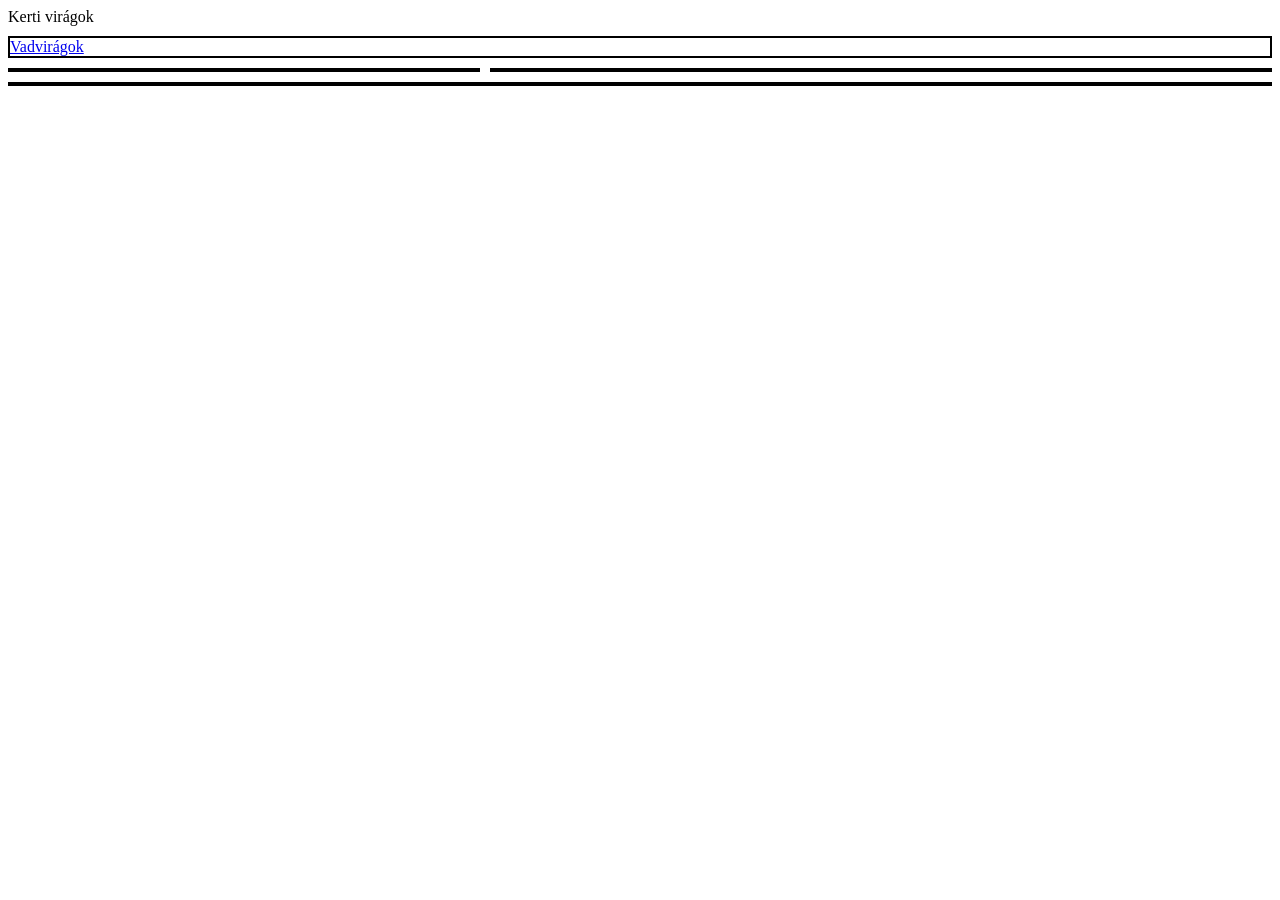
==== index.html @ 50e12bfa "link" ====
<!DOCTYPE html>
<html lang="hu">
<head>
    <meta charset="UTF-8">
    <meta name="viewport" content="width=device-width, initial-scale=1.0">
    <title>MI?</title>
    <link rel="stylesheet" href="github.css">
</head>
<body>
    <main>
        <header>Kerti virágok</header>
        <nav><a href="vanda.html">Vadvirágok</a></nav>
        <aside></aside>
        <article></article>
        <footer></footer>
    </main>
</body>
</html>
---- github.css ----
main {
    display:grid;
    grid-gap: 10px;  
    grid-template-areas:"h h h"
                        "n n n"
                        "as ar ar"
                        "f f f";
  
}
nav {
    grid-area: n;
    border: 2px solid rgb(0, 0, 0);
}
aside {
    grid-area: as;
    border: 2px solid rgb(0, 0, 0);
}
article {
    grid-area: ar;
    border: 2px solid rgb(0, 0, 0);
}
footer {
    grid-area: f;
    border: 2px solid rgb(0, 0, 0);
}

@media (max-width: 600px) {
  .kiskepekkeret {
    grid-template-columns: repeat(2, 1fr);
  }
}
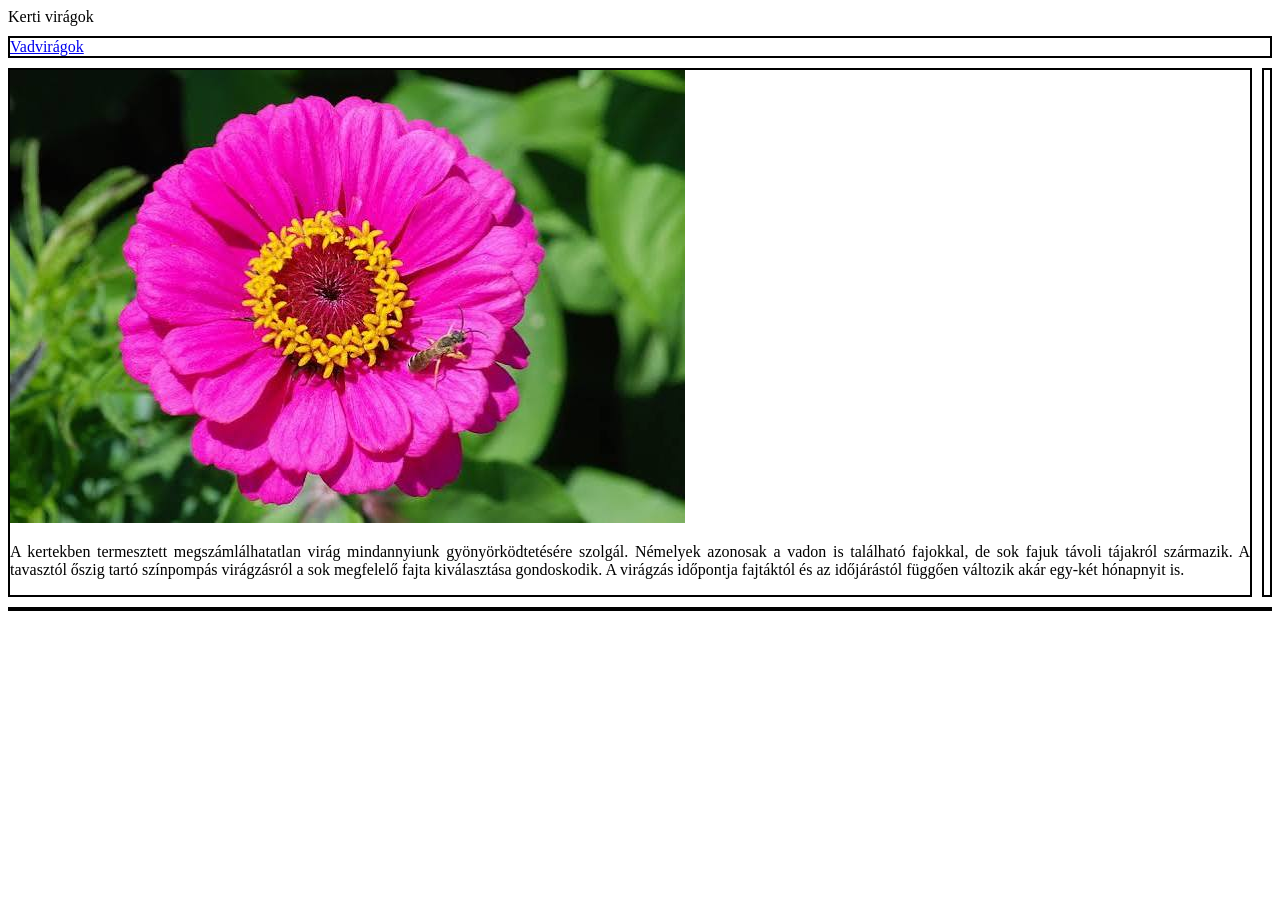
==== commit 10aae3bd: "kephtml" ====
--- a/index.html
+++ b/index.html
@@ -10,7 +10,11 @@
     <main>
         <header>Kerti virágok</header>
         <nav><a href="vanda.html">Vadvirágok</a></nav>
-        <aside></aside>
+        <aside>
+            <img src="kepek/images.jpg" alt="pompás rézvirág (Zinnia elegans)">
+            <p class="virag">A kertekben termesztett megszámlálhatatlan virág mindannyiunk gyönyörködtetésére szolgál. Némelyek azonosak a vadon is található fajokkal, de sok fajuk távoli tájakról származik. A tavasztól őszig tartó színpompás virágzásról a sok megfelelő fajta kiválasztása gondoskodik.
+            A virágzás időpontja fajtáktól és az időjárástól függően változik akár egy-két hónapnyit is.</p>
+        </aside>
         <article></article>
         <footer></footer>
     </main>
--- a/github.css
+++ b/github.css
@@ -15,6 +15,9 @@
     grid-area: as;
     border: 2px solid rgb(0, 0, 0);
 }
+.virag {
+    text-align: justify;
+}
 article {
     grid-area: ar;
     border: 2px solid rgb(0, 0, 0);
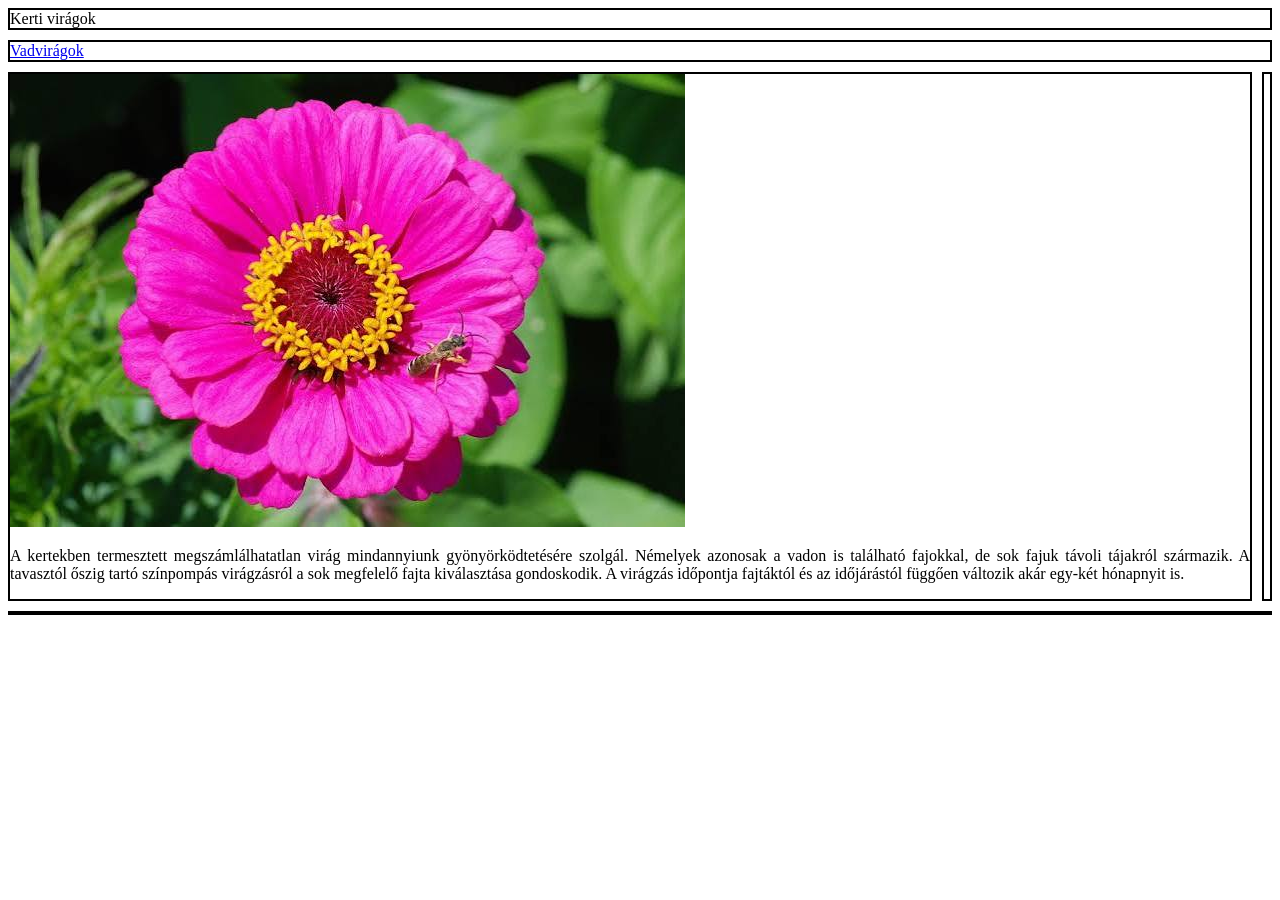
==== commit 56ffd483: "css" ====
--- a/index.html
+++ b/index.html
@@ -3,7 +3,7 @@
 <head>
     <meta charset="UTF-8">
     <meta name="viewport" content="width=device-width, initial-scale=1.0">
-    <title>MI?</title>
+    <title>Kerti virágok</title>
     <link rel="stylesheet" href="github.css">
 </head>
 <body>
--- a/github.css
+++ b/github.css
@@ -6,6 +6,10 @@
                         "as ar ar"
                         "f f f";
   
+}
+header {
+    grid-area: h;
+    border: 2px solid rgb(0, 0, 0);
 }
 nav {
     grid-area: n;
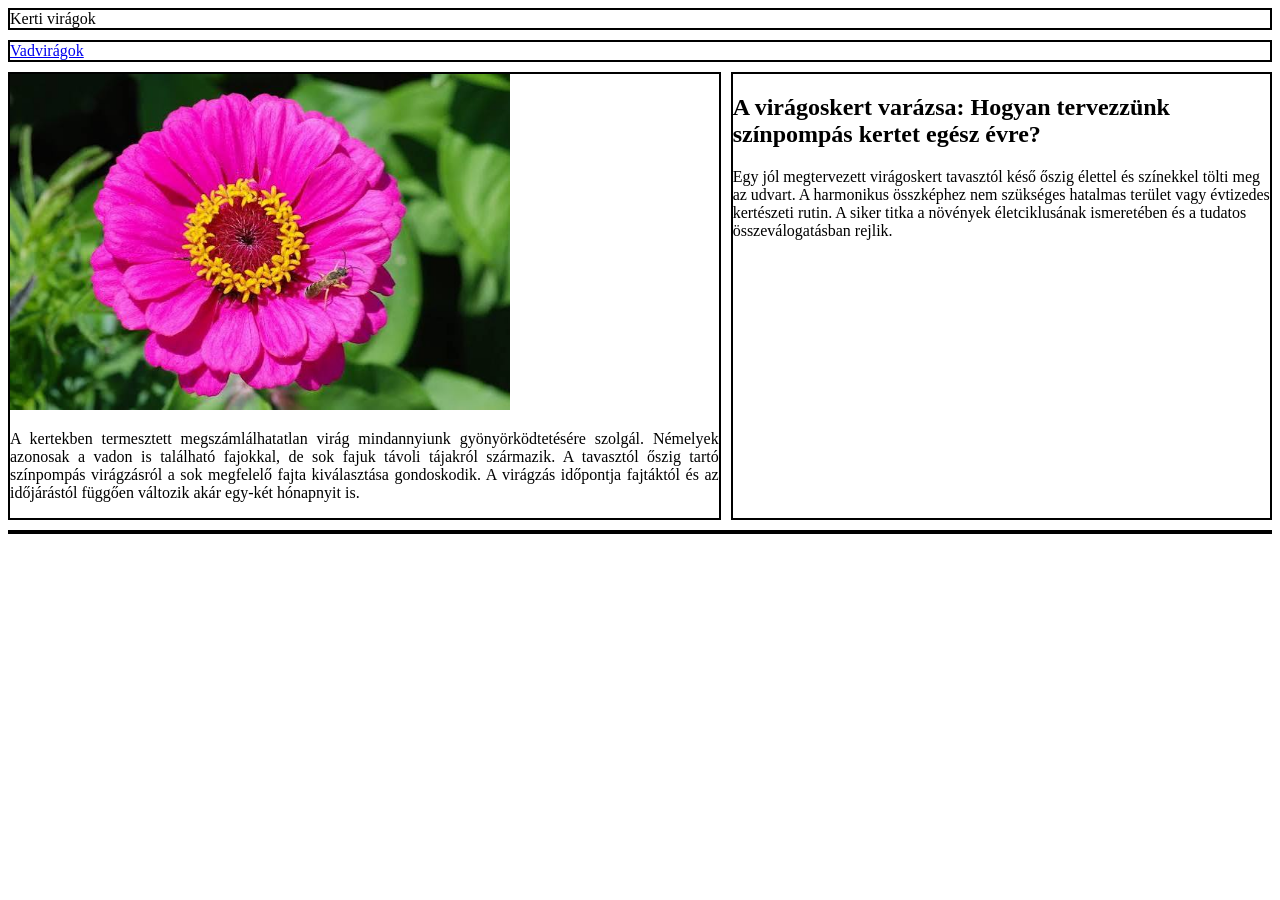
==== commit 1a5e49c1: "szoveg" ====
--- a/index.html
+++ b/index.html
@@ -11,11 +11,12 @@
         <header>Kerti virágok</header>
         <nav><a href="vanda.html">Vadvirágok</a></nav>
         <aside>
-            <img src="kepek/images.jpg" alt="pompás rézvirág (Zinnia elegans)">
+            <img class="kep" src="kepek/images.jpg" alt="pompás rézvirág (Zinnia elegans)">
             <p class="virag">A kertekben termesztett megszámlálhatatlan virág mindannyiunk gyönyörködtetésére szolgál. Némelyek azonosak a vadon is található fajokkal, de sok fajuk távoli tájakról származik. A tavasztól őszig tartó színpompás virágzásról a sok megfelelő fajta kiválasztása gondoskodik.
             A virágzás időpontja fajtáktól és az időjárástól függően változik akár egy-két hónapnyit is.</p>
         </aside>
-        <article></article>
+        <article><h1>A virágoskert varázsa: Hogyan tervezzünk színpompás kertet egész évre?</h1>
+        <p>Egy jól megtervezett virágoskert tavasztól késő őszig élettel és színekkel tölti meg az udvart. A harmonikus összképhez nem szükséges hatalmas terület vagy évtizedes kertészeti rutin. A siker titka a növények életciklusának ismeretében és a tudatos összeválogatásban rejlik.</p></article>
         <footer></footer>
     </main>
 </body>
--- a/github.css
+++ b/github.css
@@ -19,6 +19,9 @@
     grid-area: as;
     border: 2px solid rgb(0, 0, 0);
 }
+.kep {
+    width: 500px;
+}
 .virag {
     text-align: justify;
 }
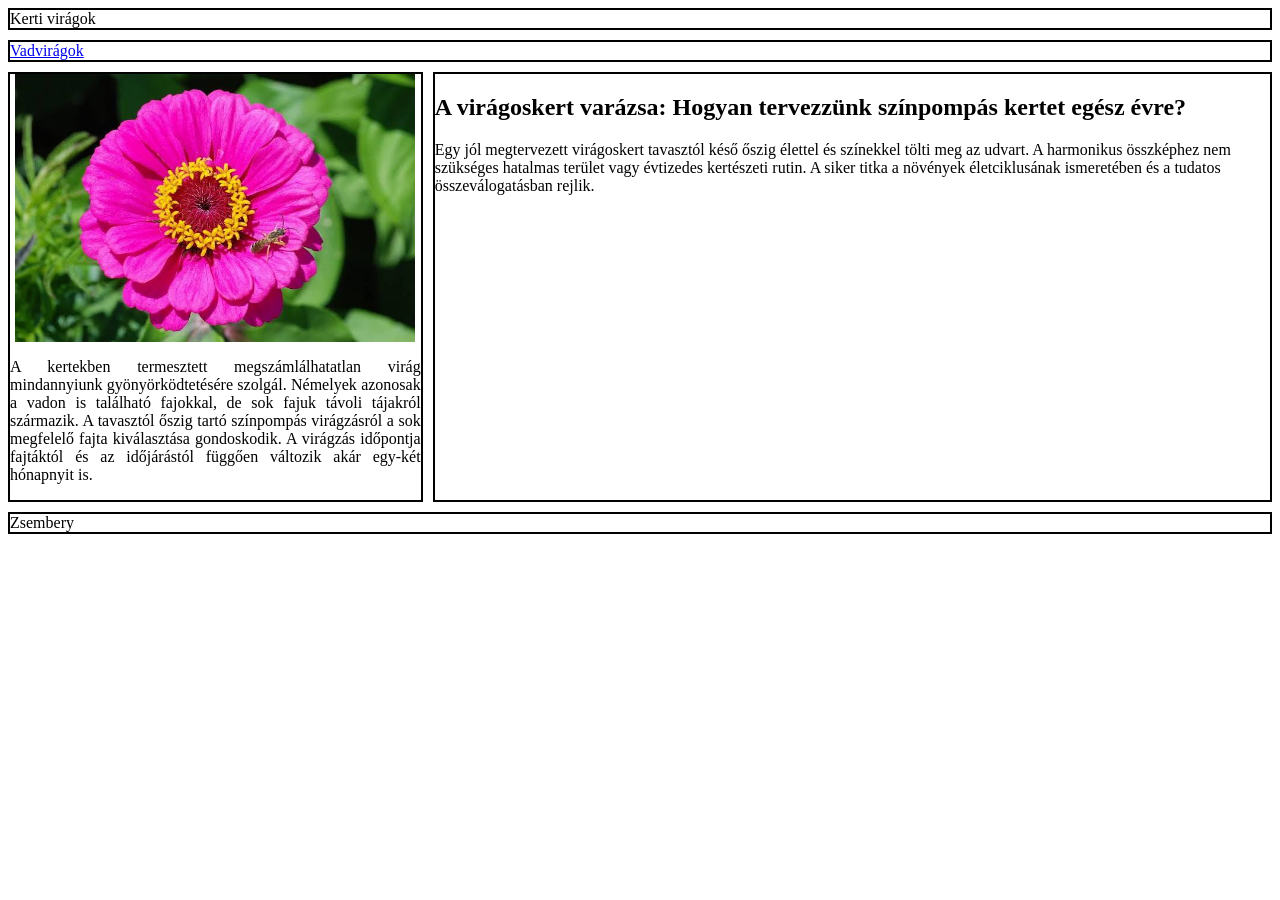
==== commit a82a06e0: "nev" ====
--- a/index.html
+++ b/index.html
@@ -17,7 +17,7 @@
         </aside>
         <article><h1>A virágoskert varázsa: Hogyan tervezzünk színpompás kertet egész évre?</h1>
         <p>Egy jól megtervezett virágoskert tavasztól késő őszig élettel és színekkel tölti meg az udvart. A harmonikus összképhez nem szükséges hatalmas terület vagy évtizedes kertészeti rutin. A siker titka a növények életciklusának ismeretében és a tudatos összeválogatásban rejlik.</p></article>
-        <footer></footer>
+        <footer>Zsembery</footer>
     </main>
 </body>
 </html>
--- a/github.css
+++ b/github.css
@@ -1,6 +1,7 @@
 main {
     display:grid;
     grid-gap: 10px;  
+    grid-template-columns: 1fr 2fr;
     grid-template-areas:"h h h"
                         "n n n"
                         "as ar ar"
@@ -20,7 +21,10 @@
     border: 2px solid rgb(0, 0, 0);
 }
 .kep {
-    width: 500px;
+    width: 400px;
+    display: block;
+    margin-left: auto;
+    margin-right: auto;
 }
 .virag {
     text-align: justify;
@@ -34,8 +38,14 @@
     border: 2px solid rgb(0, 0, 0);
 }
 
-@media (max-width: 600px) {
-  .kiskepekkeret {
-    grid-template-columns: repeat(2, 1fr);
-  }
+@media screen and (max-width:800px) {
+    main {
+    display: grid;
+    grid-template-columns: 1fr;
+    grid-template-areas: "h"
+                        "n"
+                        "as"
+                        "ar" 
+                        "f";
+}
 }
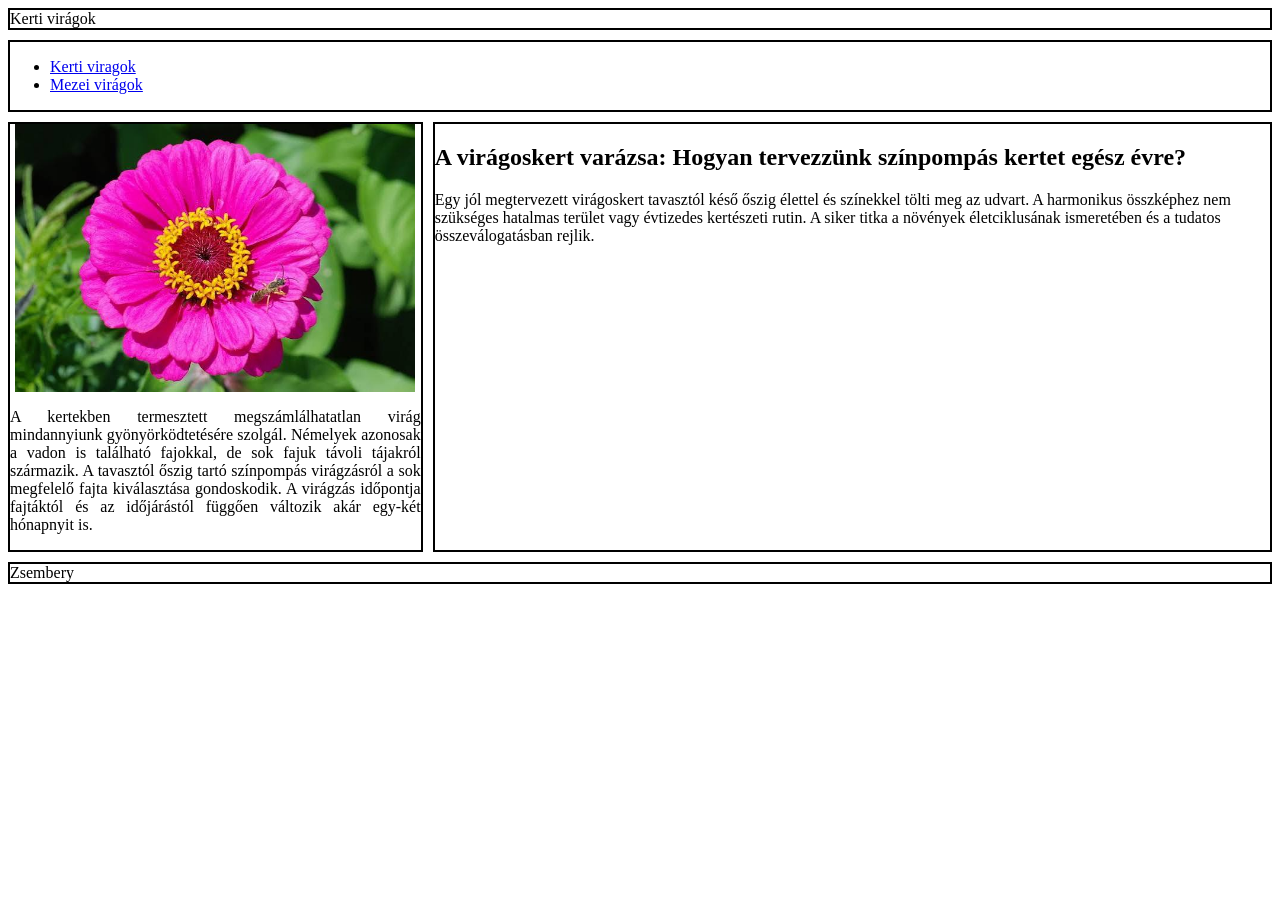
==== commit 94956a65: "linkek" ====
--- a/index.html
+++ b/index.html
@@ -9,7 +9,12 @@
 <body>
     <main>
         <header>Kerti virágok</header>
-        <nav><a href="vanda.html">Vadvirágok</a></nav>
+        <nav>
+            <ul>
+                <li><a href="index.html">Kerti viragok</a></li>
+                <li><a href="vanda.html">Mezei virágok</a></li>
+            </ul>
+        </nav>
         <aside>
             <img class="kep" src="kepek/images.jpg" alt="pompás rézvirág (Zinnia elegans)">
             <p class="virag">A kertekben termesztett megszámlálhatatlan virág mindannyiunk gyönyörködtetésére szolgál. Némelyek azonosak a vadon is található fajokkal, de sok fajuk távoli tájakról származik. A tavasztól őszig tartó színpompás virágzásról a sok megfelelő fajta kiválasztása gondoskodik.
--- a/github.css
+++ b/github.css
@@ -26,6 +26,11 @@
     margin-left: auto;
     margin-right: auto;
 }
+.kep2 {width: 400px;
+    display: block;
+    margin-left: auto;
+    margin-right: auto;
+}
 .virag {
     text-align: justify;
 }
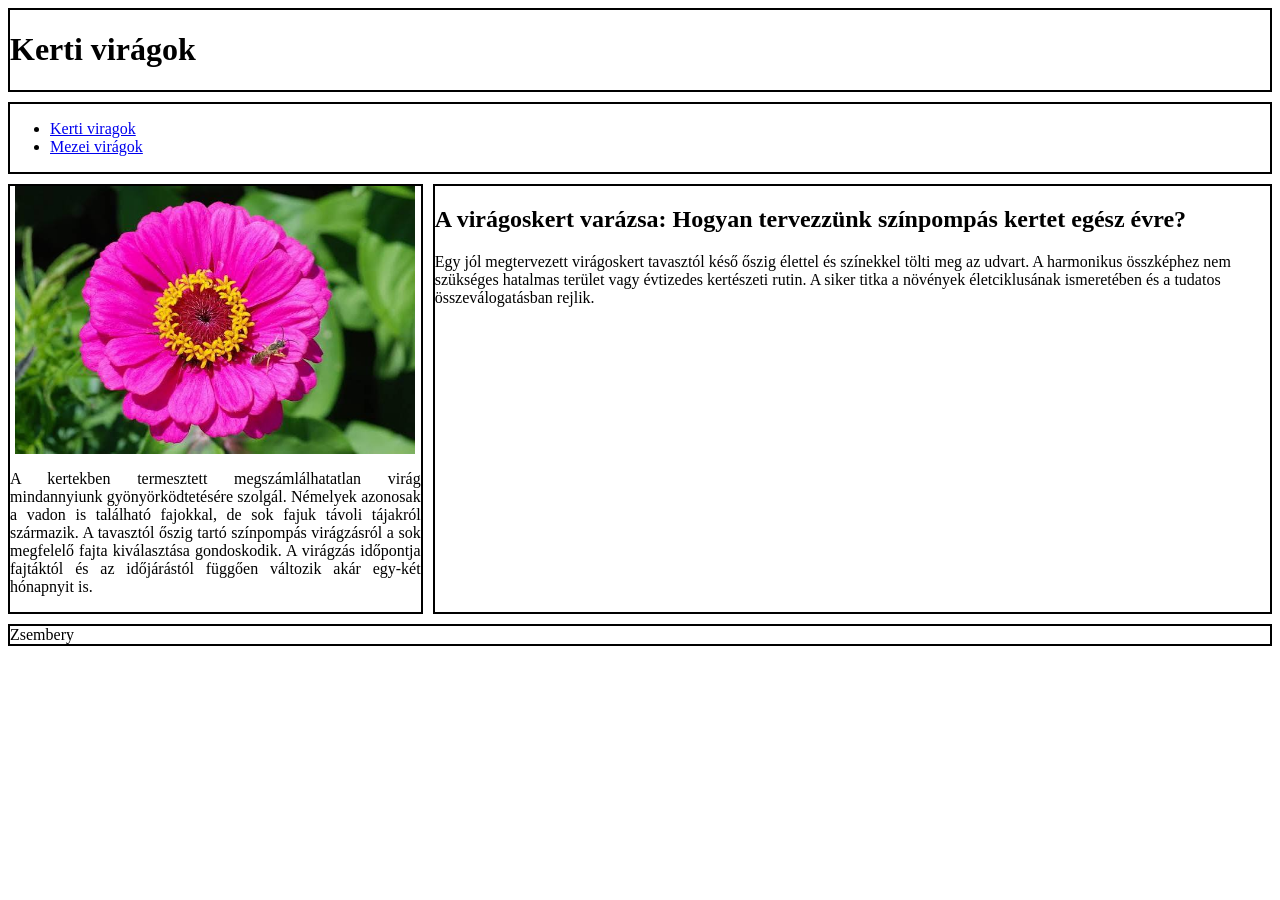
==== commit dde6f709: "h1" ====
--- a/index.html
+++ b/index.html
@@ -8,7 +8,7 @@
 </head>
 <body>
     <main>
-        <header>Kerti virágok</header>
+        <header><h1>Kerti virágok</h1></header>
         <nav>
             <ul>
                 <li><a href="index.html">Kerti viragok</a></li>
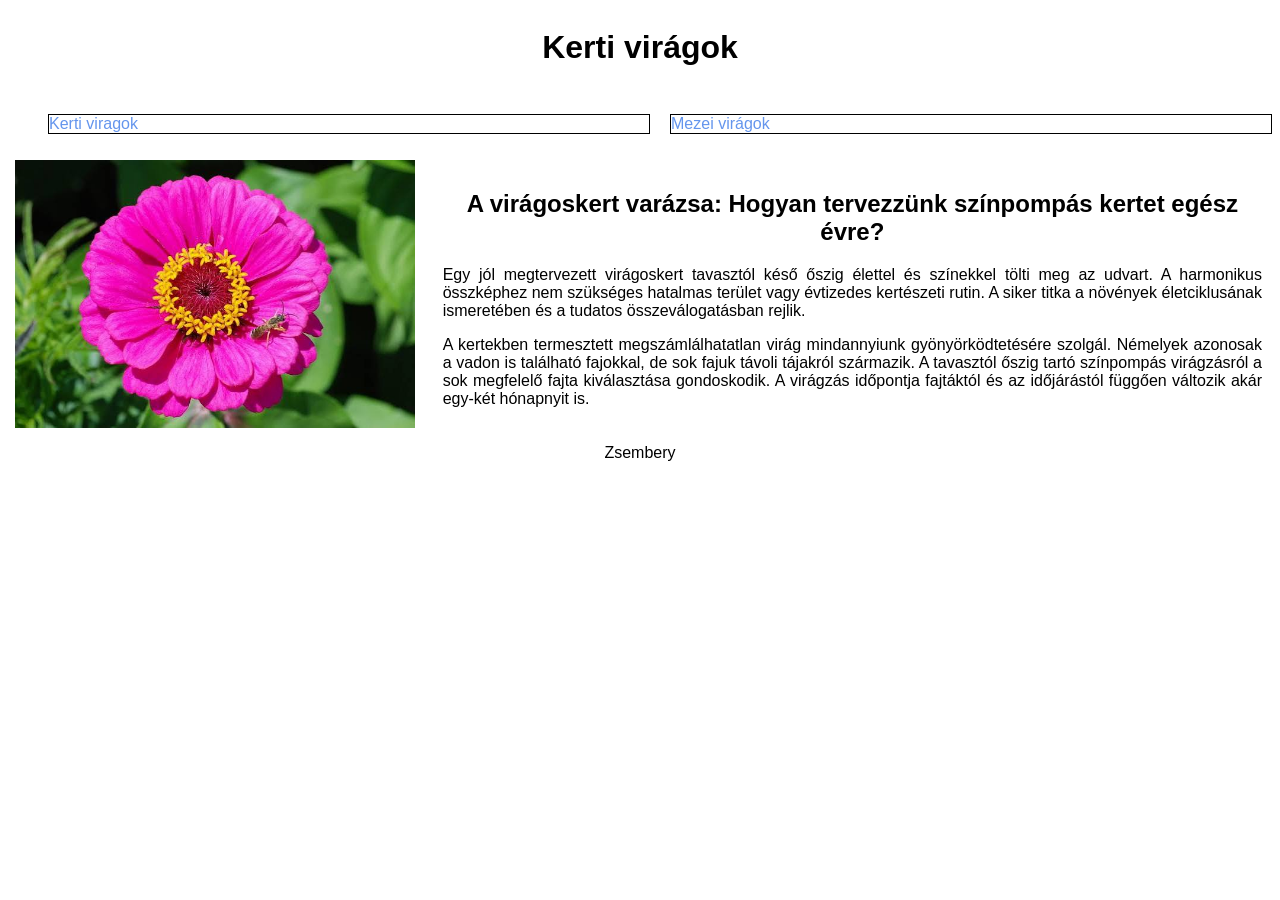
==== commit 763000b0: "indexhtml szépités" ====
--- a/index.html
+++ b/index.html
@@ -17,11 +17,13 @@
         </nav>
         <aside>
             <img class="kep" src="kepek/images.jpg" alt="pompás rézvirág (Zinnia elegans)">
-            <p class="virag">A kertekben termesztett megszámlálhatatlan virág mindannyiunk gyönyörködtetésére szolgál. Némelyek azonosak a vadon is található fajokkal, de sok fajuk távoli tájakról származik. A tavasztól őszig tartó színpompás virágzásról a sok megfelelő fajta kiválasztása gondoskodik.
-            A virágzás időpontja fajtáktól és az időjárástól függően változik akár egy-két hónapnyit is.</p>
+        
         </aside>
         <article><h1>A virágoskert varázsa: Hogyan tervezzünk színpompás kertet egész évre?</h1>
-        <p>Egy jól megtervezett virágoskert tavasztól késő őszig élettel és színekkel tölti meg az udvart. A harmonikus összképhez nem szükséges hatalmas terület vagy évtizedes kertészeti rutin. A siker titka a növények életciklusának ismeretében és a tudatos összeválogatásban rejlik.</p></article>
+        <p>Egy jól megtervezett virágoskert tavasztól késő őszig élettel és színekkel tölti meg az udvart. A harmonikus összképhez nem szükséges hatalmas terület vagy évtizedes kertészeti rutin. A siker titka a növények életciklusának ismeretében és a tudatos összeválogatásban rejlik.</p>
+        <p>A kertekben termesztett megszámlálhatatlan virág mindannyiunk gyönyörködtetésére szolgál. Némelyek azonosak a vadon is található fajokkal, de sok fajuk távoli tájakról származik. A tavasztól őszig tartó színpompás virágzásról a sok megfelelő fajta kiválasztása gondoskodik.
+        A virágzás időpontja fajtáktól és az időjárástól függően változik akár egy-két hónapnyit is.</p>
+        </article>
         <footer>Zsembery</footer>
     </main>
 </body>
--- a/github.css
+++ b/github.css
@@ -8,17 +8,45 @@
                         "f f f";
   
 }
+
+body{
+    font-family: 'Lucida Sans', 'Lucida Sans Regular', 'Lucida Grande', 'Lucida Sans Unicode', Geneva, Verdana, sans-serif;
+}
+
 header {
     grid-area: h;
-    border: 2px solid rgb(0, 0, 0);
 }
+
+h1{
+    text-align: center;
+}
+
 nav {
     grid-area: n;
-    border: 2px solid rgb(0, 0, 0);
 }
+
+ul{
+    display: grid;
+    grid-template-columns: 1fr 1fr;
+    gap: 20px;
+    
+}
+li{
+    list-style: none;
+    border: 1px solid black ;
+}
+
+a{
+    text-decoration: none;
+    color: cornflowerblue;
+}
+
+a:hover{
+    color: palevioletred;
+}
+
 aside {
     grid-area: as;
-    border: 2px solid rgb(0, 0, 0);
 }
 .kep {
     width: 400px;
@@ -36,11 +64,12 @@
 }
 article {
     grid-area: ar;
-    border: 2px solid rgb(0, 0, 0);
+    text-align: justify;
+    padding: 10px;
 }
 footer {
     grid-area: f;
-    border: 2px solid rgb(0, 0, 0);
+    text-align: center;
 }
 
 @media screen and (max-width:800px) {
@@ -53,4 +82,9 @@
                         "ar" 
                         "f";
 }
+
+    nav ul{
+        display: grid;
+        grid-template-columns: 1fr;
+    }
 }
